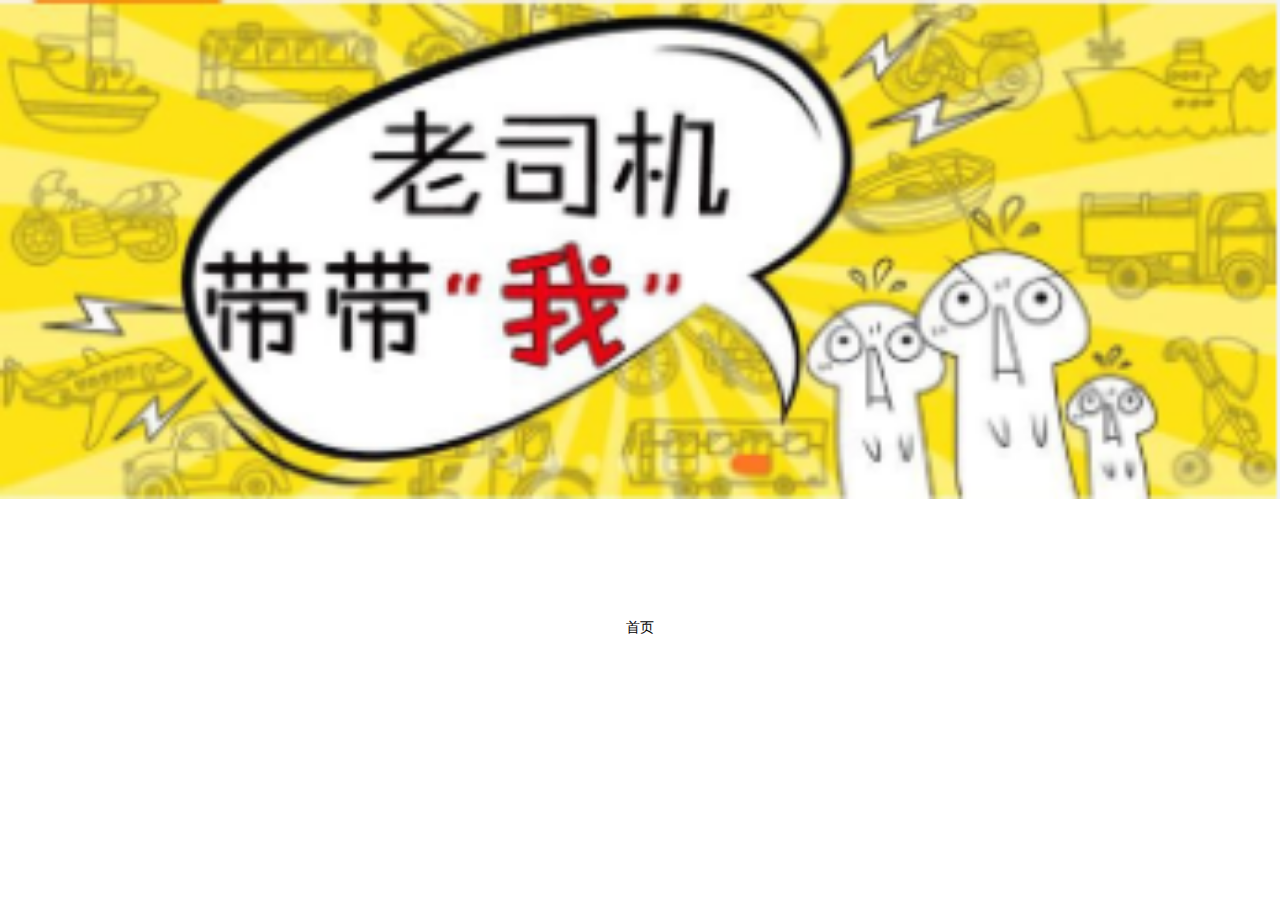
==== widget/html/index.html @ 29bf5e19 "增加3个主菜单页面" ====
<!DOCTYPE HTML>
<html>
<head>
    <meta charset="utf-8">
    <meta name="viewport" content="maximum-scale=1.0,minimum-scale=1.0,user-scalable=0,width=device-width,initial-scale=1.0"/>
    <meta name="format-detection" content="telephone=no,email=no,date=no,address=no">
    <title>首页</title>
    <link rel="stylesheet" type="text/css" href="../css/api.css" />
    <link rel="stylesheet" type="text/css" href="../css/style.css" />
    <style>
        .swipe {overflow: hidden;position: relative;}
        .swipe-wrap {overflow: hidden; position: relative;}
        .swipe-wrap .swipe-con { float:left; position: relative;}
        .swipe-wrap .swipe-con img{ width:100%; vertical-align: middle;  }
        #main{ padding: 2px; background-color: #e5e5e5;  }
        #main .flex-vertical .layout{ background:#e66961 url() right bottom no-repeat; margin: .3rem;  padding: .3rem; background-size: auto 50%; line-height: 2rem;  color: white; font-size: 1.8rem; }
        #main .flex-vertical .layout p{ font-size: 1rem; }
        #main .flex-vertical .layout.ic-hot{ background-image: url(../image/ic-hot.png); }
        #main .flex-vertical .layout.ic-article{ background-image: url(../image/ic-article.png); background-color: #6ab494; }
        #main .flex-vertical .layout.ic-tag{ background-image: url(../image/ic-tag.png); background-color: #9e9a8d; font-size: 1.6rem;}
        #main .flex-vertical .layout.ic-coffee{ background-image: url(../image/ic-coffee.png); background-color: #ebd275;  font-size: 1.6rem;}
        #main .flex-vertical .layout.ic-shop{ background-image: url(../image/ic-shop.png); background-color: #6ab494; }
        #main .flex-vertical .layout.ic-like{ background-image: url(../image/ic-like.png); background-color: #d8c09d; font-size: 1.6rem;}
        #main .flex-vertical .layout.ic-lable{ background-image: url(../image/ic-lable.png); font-size: 1.2rem;}
        #main .flex-vertical .layout.ic-more{ background-image: url(../image/ic-more.png); background-color: #ebd275; font-size: 1.2rem; background-size:
                50% auto; background-position: center right; }
        .flex-2{ -webkit-box-flex: 2;     -webkit-flex: 2;    flex: 2; }
        .hover{ opacity: .8; }
    </style>
</head>
<body>
<div id="wrap" class="flex-wrap flex-vertical" >
    <div  class='swipe'>
        <div class='swipe-wrap'>
            <div class="swipe-con">
                <img src="../image/swipe1.png" alt="">
            </div>
            <div class="swipe-con">
                <img src="../image/swipe2.png" alt="">
            </div>
            <div class="swipe-con">
                <img src="../image/swipe3.png" alt="">
            </div>
        </div>
    </div>
    <div class="empty">首页</div>
    <!--<div id="main" class="flex-wrap flex-con" >-->
        <!--<div class="flex-con flex-wrap flex-vertical">-->
            <!--<div tapmode="hover" onclick="funOpenArticle( this );" class="flex-wrap flex-con flex-2 layout-wrap">-->
                <!--<div class="flex-con layout ic-hot">-->
                    <!--<h6>标题1</h6>-->
                    <!--<p>简介</p>-->
                <!--</div>-->
            <!--</div>-->
            <!--<div tapmode="hover" onclick="funOpenArticle( this );"  class="flex-wrap flex-con flex-2 layout-wrap">-->
                <!--<div class="flex-con layout ic-tag">-->
                    <!--<h6>标题2</h6>-->
                    <!--<p>简介</p>-->
                <!--</div>-->
            <!--</div>-->
            <!--<div tapmode="hover" onclick="funOpenArticle( this );"  class="flex-wrap flex-con layout-wrap">-->
                <!--<div class="flex-con layout  ic-article">-->
                    <!--<h6>标题3</h6>-->
                    <!--<p>简介</p>-->
                <!--</div>-->
            <!--</div>-->
        <!--</div>-->
        <!--<div class="flex-wrap flex-con flex-vertical">-->
            <!--<div tapmode="hover" onclick="funOpenArticle( this );"  class="flex-wrap flex-con layout-wrap">-->
                <!--<div class="flex-con layout ic-coffee">-->
                    <!--<h6>标题4</h6>-->
                    <!--<p>简介</p>-->
                <!--</div>-->
            <!--</div>-->
            <!--<div tapmode="hover" onclick="funOpenArticle( this );"  class="flex-wrap flex-con flex-2 layout-wrap">-->
                <!--<div class="flex-con layout ic-shop">-->
                    <!--<h6>标题5</h6>-->
                    <!--<p>简介</p>-->
                <!--</div>-->
            <!--</div>-->
            <!--<div tapmode="hover" onclick="funOpenArticle( this );"  class="flex-wrap flex-con layout-wrap">-->
                <!--<div class="flex-con layout ic-like">-->
                    <!--<h6>标题6</h6>-->
                    <!--<p>简介</p>-->
                <!--</div>-->
            <!--</div>-->
            <!--<div class="flex-wrap flex-con">-->
                <!--<div tapmode="hover" onclick="funOpenArticle( this );"  class="flex-wrap flex-con layout-wrap">-->
                    <!--<div class="flex-con layout ic-lable">-->
                        <!--<h6>标题7</h6>-->
                        <!--<p>简介</p>-->
                    <!--</div>-->
                <!--</div>-->
                <!--<div tapmode="hover" onclick="funOpenArticle( this );"  class="flex-wrap flex-con layout-wrap">-->
                    <!--<div class="flex-con layout ic-more">-->
                        <!--<h6>标题8</h6>-->
                        <!--<p>简介</p>-->
                    <!--</div>-->
                <!--</div>-->
            <!--</div>-->
        <!--</div>-->
    <!--</div>-->
</div>
</body>
</html>
<script type="text/javascript" src="../script/api.js"></script>
<script type="text/javascript" src="../script/swipe.js"></script>
<script type="text/javascript">
    var arcMenu, id = 1;
    apiready = function() {
        arcMenu = api.require('arcMenu');
        arcMenu.open({
            type : 'arc',
            mainMenu : {
                x : api.frameWidth - 60,
                y : api.frameHeight - 60,
                w : 50,
                h : 50,
                img : '../image/1.png',
                imgLight : '../image/1.png'
            },
            items : [{
                w : 50,
                h : 50,
                img : '../image/3.png',
                imgLight : '../image/3.png'
            }, {
                w : 50,
                h : 50,
                img : '../image/2.png',
                imgLight : '../image/2.png'
            }],
            startAngle : 270,
            wholeAngle : 90,
            radius : 80
        }, function(ret, err) {
            if( ret ){
                //alert( JSON.stringify( ret ) );
                id = ret.id;
                if(ret['index'] >= 0){
                    if(ret['index'] == 1){

                    }else{
                        api.openWin({
                            name: 'live',
                            url: './live.html',
                            pageParam: {name: 'pageparamname'}
                        });
                    }
                }
            }else{
                //alert( JSON.stringify( err ) );
            }
        });
    };
    var mySwipe = new Swipe($api.dom('.swipe'), {
        speed: 400,
        auto: 3000,
        continuous: true,
        disableScroll: false,
        stopPropagation: false,
        transitionEnd: function(index, elem) {

        }
    });
    function funOpenArticle( tag ){
        api.openWin({
            name: 'win_webpage',
            url: './win_webpage.html',
            pageParam: {
                name: tag.querySelector('h6').innerHTML
            }
        });
    }
</script>
---- widget/css/api.css ----
html{
	font-family: sans-serif;
}
html,body,header,section,footer,div,ul,ol,li,img,a,span,em,del,legend,center,strong,var,fieldset,form,label,dl,dt,dd,cite,input,hr,time,mark,code,figcaption,figure,textarea,h1,h2,h3,h4,h5,h6,p{
	margin:0;
	border:0;
	padding:0;
	font-style:normal;
}
html,body {
	-webkit-touch-callout:none;
	-webkit-text-size-adjust:none;
	-webkit-tap-highlight-color:rgba(0, 0, 0, 0);
	-webkit-user-select:none;
	background-color: #fff;
}
nav,article,aside,details,main,header,footer,section,fieldset,figcaption,figure{
	display: block;
}
img,a,button,em,del,strong,var,label,cite,small,time,mark,code,textarea{
	display:inline-block;
}
header,section,footer {
	position:relative;
}
ol,ul{
	list-style:none;
}
input,button,textarea {
	border:0;
	margin:0;
	padding:0;
	font-size:1em;
	line-height:1em;
	/*-webkit-appearance:none;*/
	background-color:rgba(0, 0, 0, 0);
}
span{
	display:inline-block;
}
a:active, a:hover {
  outline: 0;
}
a, a:visited{
	text-decoration:none;
}

label, .wordWrap{
    word-wrap: break-word;
    word-break: break-all;
}
table {
  border-collapse: collapse;
  border-spacing: 0;
}
td,th {
  padding: 0;
}
.clearfix:after{
	content: ' ';
	display: block;
	clear: both;
	visibility:hidden;
	line-height: 0;
	height:0;
}
.loading_more{
	display: block;
	height: 1.5em;
	width: 100%;
}
.loading_more:before {
	display: inline-block; vertical-align: text-bottom;
	content: ' '; height: 16px; width: 16px; margin-right: 6px;
	background: url(../image/loading_more.gif) no-repeat center;
	-webkit-background-size: contain;
	background-size: contain;
} 
.loading_more:after {
	content: '加载更多';	
}
---- widget/css/style.css ----
html,body {  font-size:14px; height:100%;  }
.hover{ opacity: .8; }

.flex-wrap{ display: -webkit-box;	display: -webkit-flex;	display: flex; }
.flex-con{     -webkit-box-flex: 1;     -webkit-flex: 1;    flex: 1;}
.flex-vertical{ -webkit-box-orient: vertical;-webkit-flex-flow: column;flex-flow: column;}

.border-t,
.border-b{ position:relative;  }
.border-t:before,
.border-b:after{content: '';  position: absolute;  left: 0;  top:0;  background: #ddd;   right:0;    height: 1px;     -webkit-transform: scaleY(0.5);  transform: scaleY(0.5); -webkit-transform-origin: 0 0;  transform-origin: 0 0; }
.border-b:after{ top:auto; bottom:0;  }

#wrap{ height: 100%; }

.empty{ text-align: center; padding: 120px 0; }
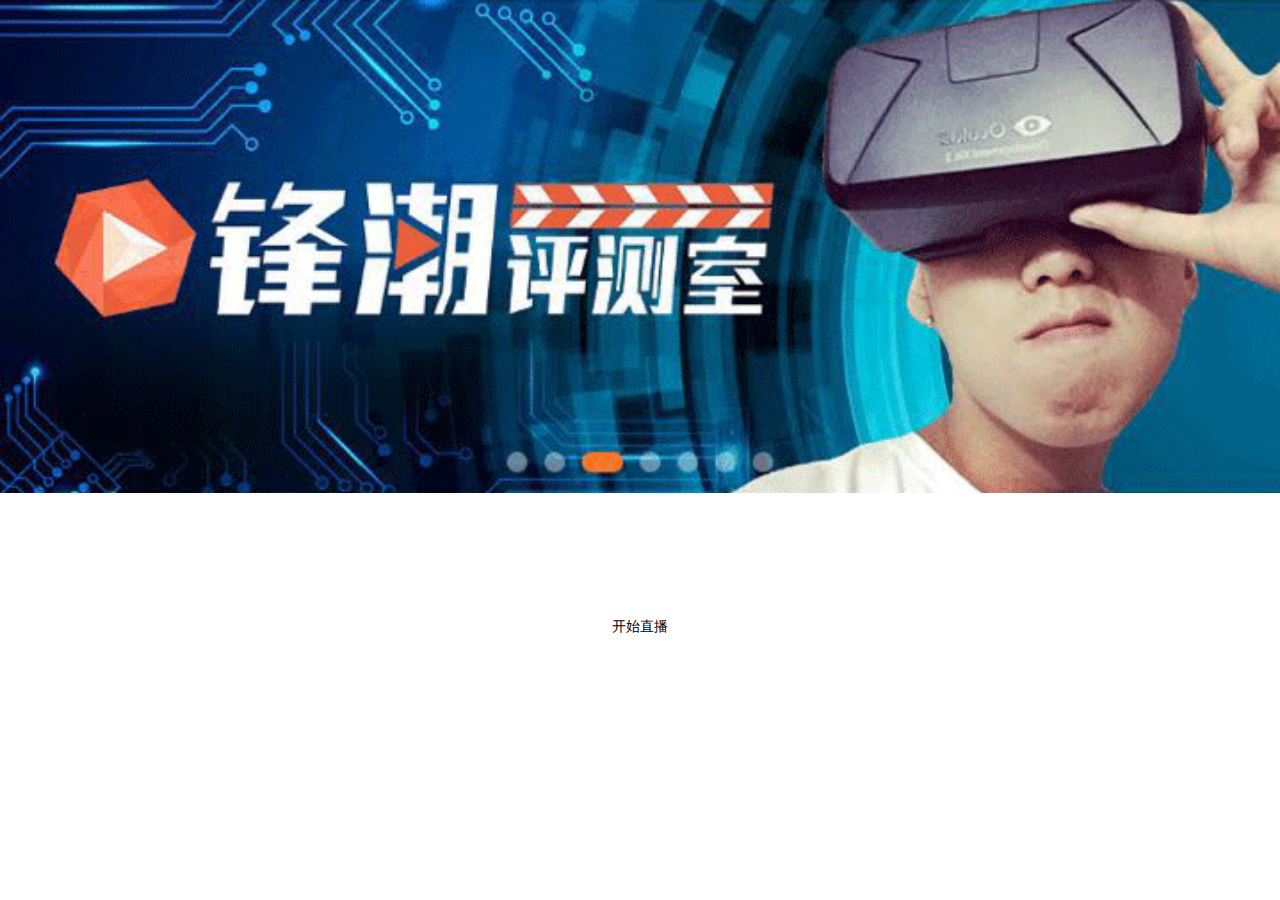
==== commit 36bf87f9: "APP初版，已经可以直播，并在PC和手机网页端可以看到直播" ====
--- a/widget/html/index.html
+++ b/widget/html/index.html
@@ -43,7 +43,7 @@
             </div>
         </div>
     </div>
-    <div class="empty">首页</div>
+    <div class="empty" onclick="clickLive()">开始直播</div>
     <!--<div id="main" class="flex-wrap flex-con" >-->
         <!--<div class="flex-con flex-wrap flex-vertical">-->
             <!--<div tapmode="hover" onclick="funOpenArticle( this );" class="flex-wrap flex-con flex-2 layout-wrap">-->
@@ -113,22 +113,22 @@
             type : 'arc',
             mainMenu : {
                 x : api.frameWidth - 60,
-                y : api.frameHeight - 60,
+                y : api.frameHeight - 30,
                 w : 50,
                 h : 50,
-                img : '../image/1.png',
-                imgLight : '../image/1.png'
+                img : 'widget://image/1.png',
+                imgLight : 'widget://image/1.png'
             },
             items : [{
                 w : 50,
                 h : 50,
-                img : '../image/3.png',
-                imgLight : '../image/3.png'
+                img : 'widget://image/3.png',
+                imgLight : 'widget://image/3.png'
             }, {
                 w : 50,
                 h : 50,
-                img : '../image/2.png',
-                imgLight : '../image/2.png'
+                img : 'widget://image/2.png',
+                imgLight : 'widget://image/2.png'
             }],
             startAngle : 270,
             wholeAngle : 90,
@@ -172,4 +172,11 @@
             }
         });
     }
+    function clickLive(){
+        api.openWin({
+            name: 'live',
+            url: './live.html',
+            pageParam: {name: 'pageparamname'}
+        });
+    }
 </script>